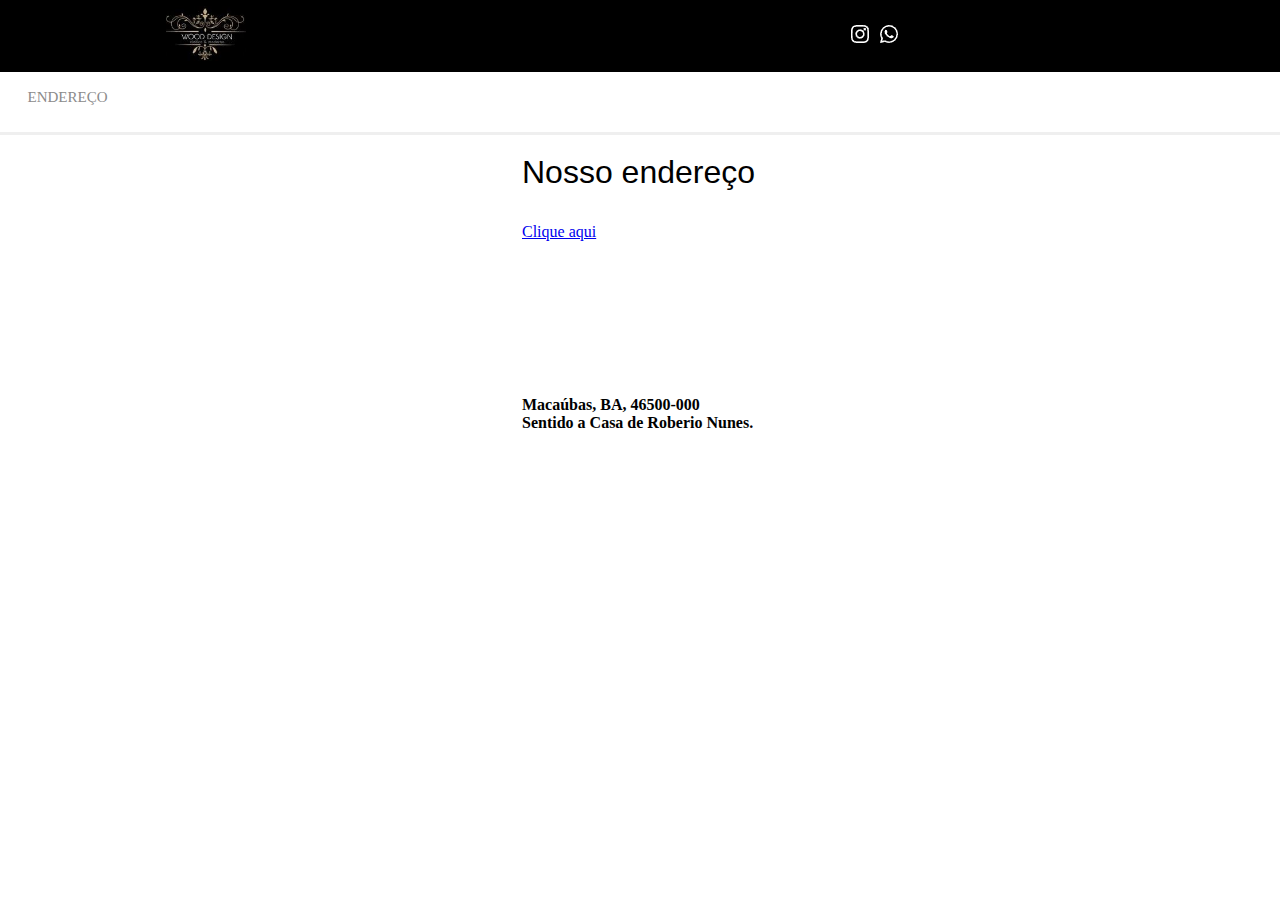
==== endereço.html @ 8de9a74b "localizacion" ====
<!DOCTYPE html>
<html lang="pt-br">

<head>
    <!-- <link rel="stylesheet" href="css/basic.css">  -->

    <link rel="stylesheet" href="css/main.css">
    <link rel="stylesheet" type="text/css" href="./css/slick.css" />

    <meta charset="UTF-8">
    <meta name="viewport" content="width=device-width, initial-scale=1.0">
    <title>Wood Design</title>
</head>

<body>

    <header class="menu-principal">
        <main>
            <div class="header-1">
                <div class="logo">
                    <img src="img/logoInstagram.JPG" width="80px" alt="" class="">

                    <div class="redes-sociais">
                        <ul>
                            <li>
                                <a href="https://www.instagram.com/wooddesign.mac/"><img src="img/redes sociais/instagram-logo-24 (1).png" alt=""></a>
                            </li>
                            <li>
                                <a href="#"><img src="img/redes sociais/whatsapp-logo-24.png" alt="">
                                </a>
                            </li>

                        </ul>


                    </div>


                </div>


            </div>
        </main>



    </header>

    <main class="col-100 menu-urls">
        <div class="header-2">
            <div class="menu">
                <ul>
                    <li><a href="">Home</a></li>
                    <!-----  <li><a href="">About

                        
                       </a></li>   -->
                    <li><a href="">Serviços</a></li>
                    <li><a href="">Endereço</a></li>


                     <!---- <li><a href="">Sobre</a></li>     -->
                </ul>
            </div>


            <!-------------------

 <div class="busca">
                    <input type="text">
                </div>


-->



        </div>


        <section>
            <div class="bloco-localizacao">
               <h3>Nosso endereço  </h2>
                
                <a href="https://goo.gl/maps/k7edC4NVfJSK3Kgg8">Clique aqui </a>
                <div id="map">
                    
                    <iframe src="https://www.google.com/maps/embed?pb=!1m17!1m12!1m3!1d883.9889705674692!2d-42.670805091853474!3d-13.016080683373572!2m3!1f0!2f0!3f0!3m2!1i1024!2i768!4f13.1!3m2!1m1!2zMTPCsDAwJzU3LjgiUyA0MsKwNDAnMTMuMCJX!5e1!3m2!1spt-BR!2sbr!4v1689786485455!5m2!1spt-BR!2sbr" width="70%" height="90%" style="border:0;" allowfullscreen="" loading="lazy" referrerpolicy="no-referrer-when-downgrade"></iframe>
            

                </div>
               
                <b>
                   
                    Macaúbas, BA, 46500-000 <br>Sentido a Casa de Roberio Nunes.
                
                    
                </b>
                
            </div>
        </section>
    </main>
    </main>
---- css/main.css ----
/*! normalize.css v8.0.1 | MIT License | github.com/necolas/normalize.css */
        /* Document
   ========================================================================== */
        /**
 * 1. Correct the line height in all browsers.
 * 2. Prevent adjustments of font size after orientation changes in iOS.
 */
        
        html {
            line-height: 1.15;
            /* 1 */
            -webkit-text-size-adjust: 100%;
            /* 2 */
        }
        /* Sections
     ========================================================================== */
        /**
   * Remove the margin in all browsers.
   */
        
   body {
    margin: 0;
    padding: 0;
    width: 100%; /* Em vez de um valor fixo, utilize 100% para ocupar toda a largura disponível */
  }
  
  /* Exemplo de uma media query para ajustar o layout em diferentes tamanhos de tela */
  @media (max-width: 768px) {
    body {
      /* Algumas alterações no estilo para dispositivos com largura menor ou igual a 768 pixels */
    }
  }
        /**
   * Render the `main` element consistently in IE.
   */
        
        main {
            display: block;
        }
        /**
   * Correct the font size and margin on `h1` elements within `section` and
   * `article` contexts in Chrome, Firefox, and Safari.
   */
        
        h1 {
            font-size: 2em;
            margin: 0.67em 0;
        }
        /* Grouping content
     ========================================================================== */
        /**
   * 1. Add the correct box sizing in Firefox.
   * 2. Show the overflow in Edge and IE.
   */
        
        hr {
            box-sizing: content-box;
            /* 1 */
            height: 0;
            /* 1 */
            overflow: visible;
            /* 2 */
        }
        /**
   * 1. Correct the inheritance and scaling of font size in all browsers.
   * 2. Correct the odd `em` font sizing in all browsers.
   */
        
        pre {
            font-family: monospace, monospace;
            /* 1 */
            font-size: 1em;
            /* 2 */
        }
        /* Text-level semantics
     ========================================================================== */
        /**
   * Remove the gray background on active links in IE 10.
   */
        
        a {
            background-color: transparent;
        }
        /**
   * 1. Remove the bottom border in Chrome 57-
   * 2. Add the correct text decoration in Chrome, Edge, IE, Opera, and Safari.
   */
        
        abbr[title] {
            border-bottom: none;
            /* 1 */
            text-decoration: underline;
            /* 2 */
            text-decoration: underline dotted;
            /* 2 */
        }
        /**
   * Add the correct font weight in Chrome, Edge, and Safari.
   */
        
        b,
        strong {
            font-weight: bolder;
        }
        /**
   * 1. Correct the inheritance and scaling of font size in all browsers.
   * 2. Correct the odd `em` font sizing in all browsers.
   */
        
        code,
        kbd,
        samp {
            font-family: monospace, monospace;
            /* 1 */
            font-size: 1em;
            /* 2 */
        }
        /**
   * Add the correct font size in all browsers.
   */
        
        small {
            font-size: 80%;
        }
        /**
   * Prevent `sub` and `sup` elements from affecting the line height in
   * all browsers.
   */
        
        sub,
        sup {
            font-size: 75%;
            line-height: 0;
            position: relative;
            vertical-align: baseline;
        }
        
        sub {
            bottom: -0.25em;
        }
        
        sup {
            top: -0.5em;
        }
        /* Embedded content
     ========================================================================== */
        /**
   * Remove the border on images inside links in IE 10.
   */
        
        img {
            border-style: none;
        }
        /* Forms
     ========================================================================== */
        /**
   * 1. Change the font styles in all browsers.
   * 2. Remove the margin in Firefox and Safari.
   */
        
        button,
        input,
        optgroup,
        select,
        textarea {
            font-family: inherit;
            /* 1 */
            font-size: 100%;
            /* 1 */
            line-height: 1.15;
            /* 1 */
            margin: 0;
            /* 2 */
        }
        /**
   * Show the overflow in IE.
   * 1. Show the overflow in Edge.
   */
        
        button,
        input {
            /* 1 */
            overflow: visible;
        }
        /**
   * Remove the inheritance of text transform in Edge, Firefox, and IE.
   * 1. Remove the inheritance of text transform in Firefox.
   */
        
        button,
        select {
            /* 1 */
            text-transform: none;
        }
        /**
   * Correct the inability to style clickable types in iOS and Safari.
   */
        
        button,
        [type="button"],
        [type="reset"],
        [type="submit"] {
            -webkit-appearance: button;
        }
        /**
   * Remove the inner border and padding in Firefox.
   */
        
        button::-moz-focus-inner,
        [type="button"]::-moz-focus-inner,
        [type="reset"]::-moz-focus-inner,
        [type="submit"]::-moz-focus-inner {
            border-style: none;
            padding: 0;
        }
        /**
   * Restore the focus styles unset by the previous rule.
   */
        
        button:-moz-focusring,
        [type="button"]:-moz-focusring,
        [type="reset"]:-moz-focusring,
        [type="submit"]:-moz-focusring {
            outline: 1px dotted ButtonText;
        }
        /**
   * Correct the padding in Firefox.
   */
        
        fieldset {
            padding: 0.35em 0.75em 0.625em;
        }
        /**
   * 1. Correct the text wrapping in Edge and IE.
   * 2. Correct the color inheritance from `fieldset` elements in IE.
   * 3. Remove the padding so developers are not caught out when they zero out
   *    `fieldset` elements in all browsers.
   */
        
        legend {
            box-sizing: border-box;
            /* 1 */
            color: inherit;
            /* 2 */
            display: table;
            /* 1 */
            max-width: 100%;
            /* 1 */
            padding: 0;
            /* 3 */
            white-space: normal;
            /* 1 */
        }
        /**
   * Add the correct vertical alignment in Chrome, Firefox, and Opera.
   */
        
        progress {
            vertical-align: baseline;
        }
        /**
   * Remove the default vertical scrollbar in IE 10+.
   */
        
        textarea {
            overflow: auto;
        }
        /**
   * 1. Add the correct box sizing in IE 10.
   * 2. Remove the padding in IE 10.
   */
        
        [type="checkbox"],
        [type="radio"] {
            box-sizing: border-box;
            /* 1 */
            padding: 0;
            /* 2 */
        }
        /**
   * Correct the cursor style of increment and decrement buttons in Chrome.
   */
        
        [type="number"]::-webkit-inner-spin-button,
        [type="number"]::-webkit-outer-spin-button {
            height: auto;
        }
        /**
   * 1. Correct the odd appearance in Chrome and Safari.
   * 2. Correct the outline style in Safari.
   */
        
        [type="search"] {
            -webkit-appearance: textfield;
            /* 1 */
            outline-offset: -2px;
            /* 2 */
        }
        /**
   * Remove the inner padding in Chrome and Safari on macOS.
   */
        
        [type="search"]::-webkit-search-decoration {
            -webkit-appearance: none;
        }
        /**
   * 1. Correct the inability to style clickable types in iOS and Safari.
   * 2. Change font properties to `inherit` in Safari.
   */
        
         ::-webkit-file-upload-button {
            -webkit-appearance: button;
            /* 1 */
            font: inherit;
            /* 2 */
        }
        /* Interactive
     ========================================================================== */
        /*
   * Add the correct display in Edge, IE 10+, and Firefox.
   */
        
        details {
            display: block;
        }
        /*
   * Add the correct display in all browsers.
   */
        
        summary {
            display: list-item;
        }
        /* Misc
     ========================================================================== */
        /**
   * Add the correct display in IE 10+.
   */
        
        template {
            display: none;
        }
        /**
   * Add the correct display in IE 10.
   */
        
        [hidden] {
            display: none;
        }
        /*-----------------Normalize css ---------------------*/
        
        body {
            margin: 0 auto;
            padding: 0 auto;
        }
        
        .menu-principal {
            height: 40px;
            background-color: black;
            display: flex;
            justify-content: space-between;
            align-items: center;
            padding: 16px;
        }
        
        main,
        .content {
            margin: 0 auto;
            width: 980px;
            position: relative;
        }
        
        .logo {
            float: left;
            padding: 16px;
            width: 75%;
        }
        
        .redes-sociais ul li {
            margin-left: 5px;
            display: inline-block;
            float: left;
            list-style: none;
        }
        
        .redes-sociais {
            float: right;
        }
        /* ----------------------------------------------------------*/
        
        .header-2 {
            background-color: #ffff;
            width: 100%;
        }
        
        .menu-urls {
            width: 100%;
            height: 60px;
            border-bottom: 3px solid #efefef;
        }
        
        .menu ul li {
            display: inline-block;
            justify-content: center;
            color: #8b8b8b;
            margin-left: 40px;
            height: 15px;
        }
        
        .menu ul li:hover {
            border-bottom: 3px solid sienna;
        }
        
        .menu ul li a:hover {
            color: sienna;
        }
        
        .menu ul li a {
            color: #8b8b8b;
            text-decoration: none;
            font-size: 15px;
            text-transform: uppercase;
        }
        
        .menu {
            margin-left: -20%;
            display: flex;
            justify-content: center;
            float: inline-start;
        }
        
        .col-100 {
            width: 100%;
            float: left;
            position: relative;
        }
        /* ---------------------------------------------------------- #03 */
        /* ---------------------------------------------------------- #04*/
        
        button.slick-prev {
            font-size: 0px;
            border: none;
            width: 60px;
            height: 60px;
            z-index: 9;
            background-image: url(../img/slider-principal/setas/bx-chevron-left.svg);
            background-repeat: none;
            position: absolute;
            top: 35%;
            left: 14%;
        }
        
        button.slick-next {
            font-size: 0px;
            border: none;
            width: 60px;
            height: 60px;
            z-index: 9;
            /* background-color: transparent;*/
            background-image: url(../img/slider-principal/setas/bx-chevron-right.svg);
            position: absolute;
            top: 35%;
            right: 14%;
            background-repeat: none;
        }
        
        .slick-list {
            width: 100%!important;
        }
        
        .slick-inicialized {
            overflow: hidden;
        }
        
        .slick-dots li button {
            font-size: 0px;
            border: 5px solid white;
            width: 20px;
            height: 20px;
            background-color: transparent;
            cursor: pointer;
            border-radius: 50px;
            -webkit-border-radius: 50px;
            -moz-border-radius: 50px;
            -ms-border-radius: 50px;
            -o-border-radius: 50px;
        }
        
        .slick-dots {
            margin: 0 auto;
            width: 50%;
            position: absolute;
            left: 50%;
            top: 90%;
        }
        
        li.slick-active button {
            background: #00bac6;
        }
        
        .slick-dots li {
            padding-left: 10px;
            display: inline-block;
        }
        
        .texto-destaque {
            text-align: center;
        }
        
        .texto-destaque h1 {
            text-transform: uppercase;
            font-size: 30px;
            color: sienna;
        }
        
        .texto-destaque p {
            margin: 2rem;
            margin-top: 1rem;
            text-align: justify;
            font-size: 15px;
            color: #8b8b8b;
        }
        
        .col-3 {
            width: 30%;
            float: left;
            position: relative;
            padding-left: 15px;
            padding-right: 15px;
        }
        
        .bloco-texto {
            margin-top: 1em;
        }
        h3{
            font-weight: normal!important;
        }

        .bloco-imagem img {

            margin: 0 auto;
            width: 100%;
            height: auto ;
        }
        .bloco-imagem{
            height: 300px;
            border: 1 solid #c5c5c5;
            padding-top: 15px;
            padding-bottom: 15px;
            margin-left: 10px;

        }
        .bloco-imagem texto{
            background-color: #eeeeee;

        }

        
        section {
            margin: 1rem 2rem; /* margem de 1rem (vertical) e 2rem (horizontal) */
            padding: 0 auto ; /* remova o padding, pois não é necessário para centralização */
            width: 100%;
            display: flex;
            justify-content: center;
            align-items:baseline;
          }
          
          /* Estilos para o cabeçalho h3 */
          h3 {
            font-family: 'Montserrat', sans-serif;
            font-size: 2rem; /* Equivalente a 30px (30px / 16px = 1.875rem) */
            /*margin: 1rem; /* Remova a margem esquerda */
          }
          p{
            
          }
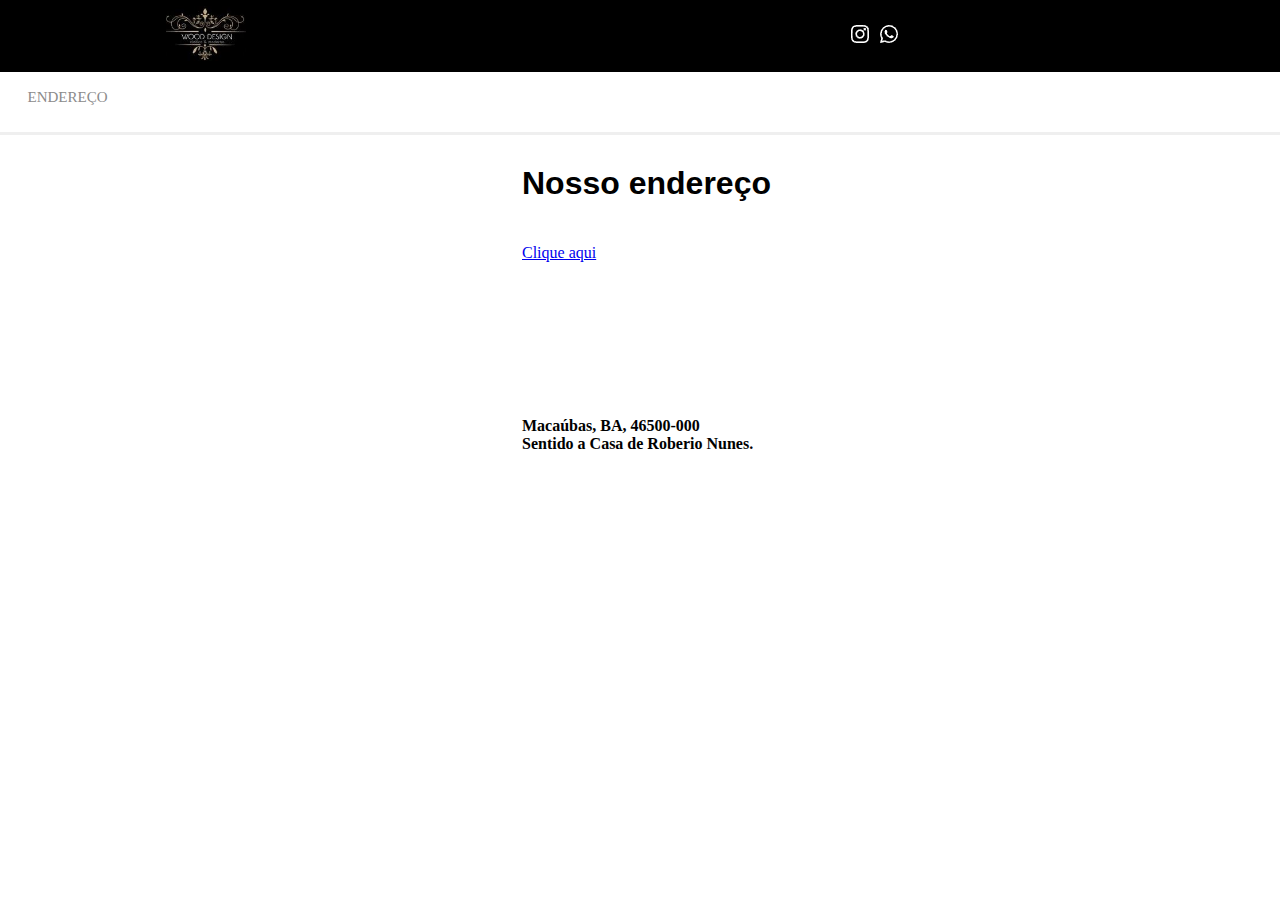
==== commit ddbb9d58: "ajust h3" ====
--- a/endereço.html
+++ b/endereço.html
@@ -50,13 +50,13 @@
         <div class="header-2">
             <div class="menu">
                 <ul>
-                    <li><a href="">Home</a></li>
+                    <li><a href="index.html">Home</a></li>
                     <!-----  <li><a href="">About
 
                         
                        </a></li>   -->
-                    <li><a href="">Serviços</a></li>
-                    <li><a href="">Endereço</a></li>
+                    <li><a href="servicos.html">Serviços</a></li>
+                    <li><a href="endereço.html">Endereço</a></li>
 
 
                      <!---- <li><a href="">Sobre</a></li>     -->
@@ -80,7 +80,7 @@
 
         <section>
             <div class="bloco-localizacao">
-               <h3>Nosso endereço  </h2>
+               <h4>Nosso endereço  </h2>
                 
                 <a href="https://goo.gl/maps/k7edC4NVfJSK3Kgg8">Clique aqui </a>
                 <div id="map">
--- a/css/main.css
+++ b/css/main.css
@@ -524,8 +524,8 @@
             width: 30%;
             float: left;
             position: relative;
-            padding-left: 15px;
-            padding-right: 15px;
+            padding-left: 10px;
+            padding-right: 10px;
         }
         
         .bloco-texto {
@@ -565,12 +565,15 @@
           }
           
           /* Estilos para o cabeçalho h3 */
-          h3 {
+          h4 {
             font-family: 'Montserrat', sans-serif;
             font-size: 2rem; /* Equivalente a 30px (30px / 16px = 1.875rem) */
             /*margin: 1rem; /* Remova a margem esquerda */
           }
           p{
-            
+
           }
-         +         
+
+
+          